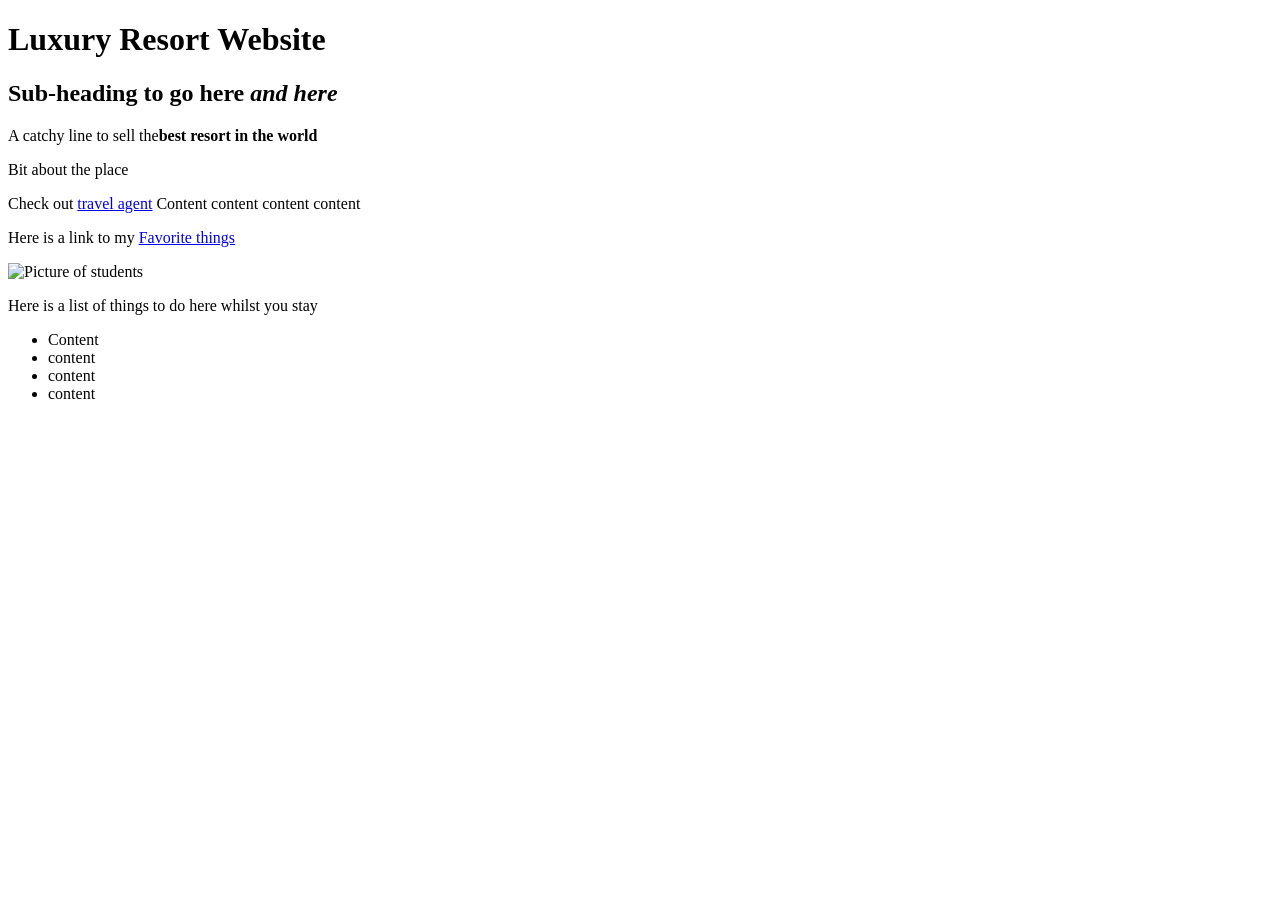
==== Hotel.html @ 4bfd668b "add initial changes" ====
<!DOCTYPE html>
<html>
  <Head>
    <title>Luxury Resort Website</title>
  </head>
    <body>
      <h1>Luxury Resort Website</h1>
      <h2>Sub-heading to go here <em>and here</em></h2>
      <p>A catchy line to sell the<strong>best resort in the world</strong></P>
      <p>Bit about the place</p>
      <p>Check out <a href="http://www.moringaschool.com/">travel agent</a> Content content content content</p>
      <p>Here is a link to my <a href="favourite-things.html">Favorite things</a></p>
      <img src="https://encrypted-tbn0.gstatic.com/images?q=tbn:ANd9GcRG3JUheXS3fecFqfB8UXAHHdhKDd7jSJZtbJjMiSAt8_Uc4OFiuQ" alt="Picture of students">
      <p>Here is a list of things to do here whilst you stay</p>
        <ul>
          <li>Content</li>
          <li>content</li>
          <li>content</li>
          <li>content</li>
        </ul>
    </body>
</html>
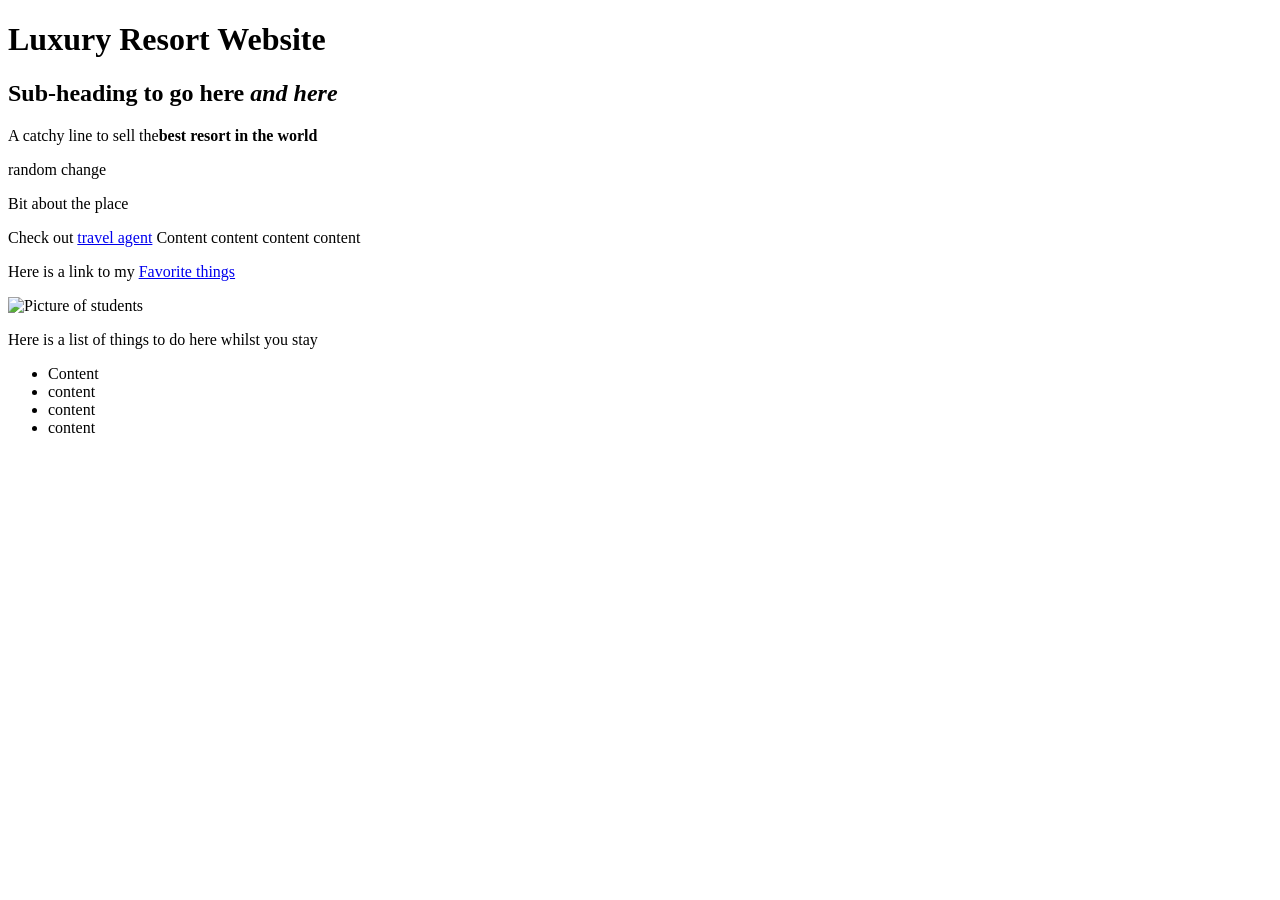
==== commit ca505f43: "Random change" ====
--- a/Hotel.html
+++ b/Hotel.html
@@ -7,6 +7,7 @@
       <h1>Luxury Resort Website</h1>
       <h2>Sub-heading to go here <em>and here</em></h2>
       <p>A catchy line to sell the<strong>best resort in the world</strong></P>
+        <p>random change</p>
       <p>Bit about the place</p>
       <p>Check out <a href="http://www.moringaschool.com/">travel agent</a> Content content content content</p>
       <p>Here is a link to my <a href="favourite-things.html">Favorite things</a></p>
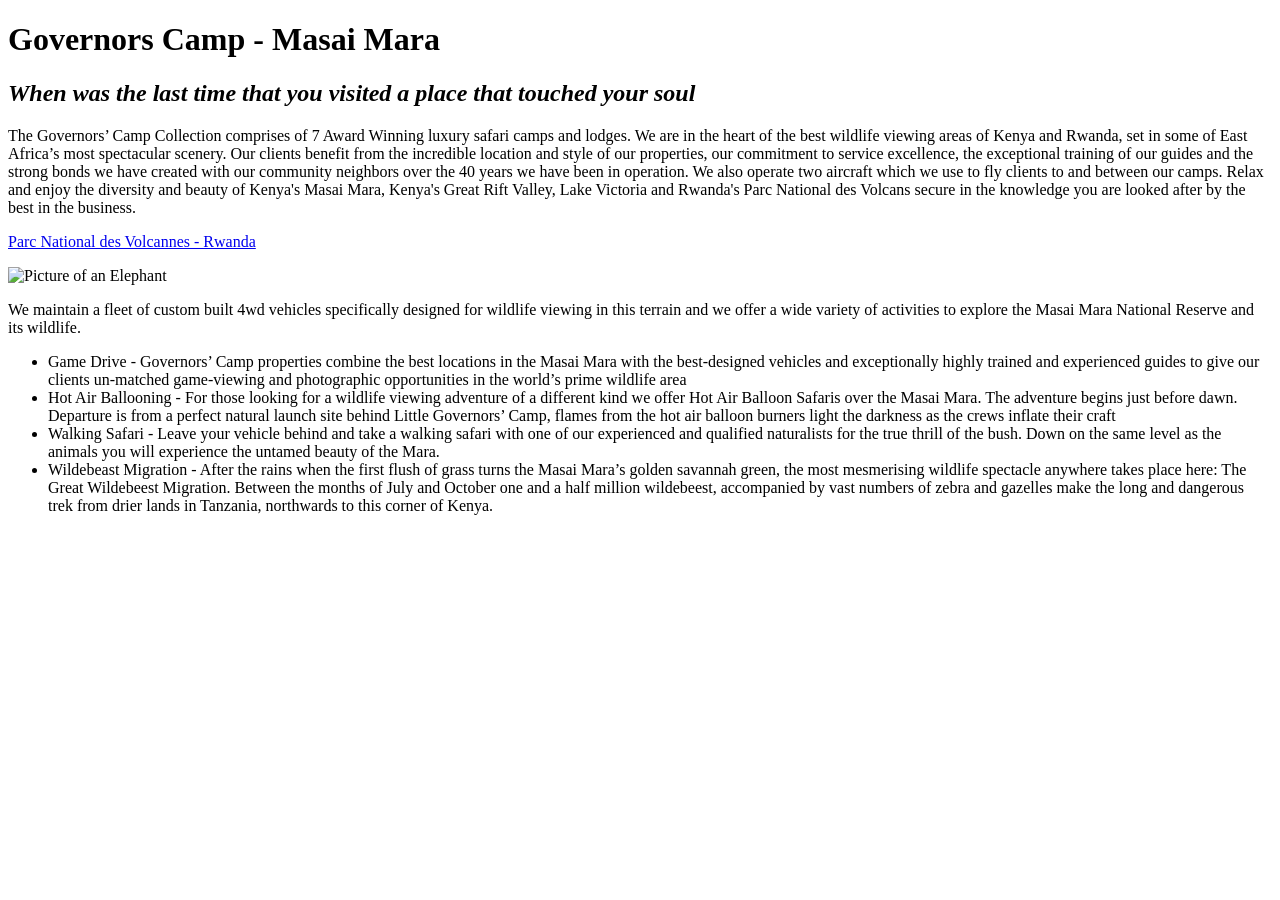
==== commit 02438f72: "Add css Heading, picture and content" ====
--- a/Hotel.html
+++ b/Hotel.html
@@ -1,23 +1,22 @@
 <!DOCTYPE html>
 <html>
   <Head>
+    <link href="css/design.css" rel="stylesheet" type="text/css">
     <title>Luxury Resort Website</title>
   </head>
     <body>
-      <h1>Luxury Resort Website</h1>
-      <h2>Sub-heading to go here <em>and here</em></h2>
-      <p>A catchy line to sell the<strong>best resort in the world</strong></P>
-        <p>random change</p>
-      <p>Bit about the place</p>
-      <p>Check out <a href="http://www.moringaschool.com/">travel agent</a> Content content content content</p>
-      <p>Here is a link to my <a href="favourite-things.html">Favorite things</a></p>
-      <img src="https://encrypted-tbn0.gstatic.com/images?q=tbn:ANd9GcRG3JUheXS3fecFqfB8UXAHHdhKDd7jSJZtbJjMiSAt8_Uc4OFiuQ" alt="Picture of students">
-      <p>Here is a list of things to do here whilst you stay</p>
+      <h1>Governors Camp - Masai Mara</h1>
+      <h2><em>When was the last time that you visited a place that touched your soul</em></h2>
+      <p>The Governors’ Camp Collection comprises of 7 Award Winning luxury safari camps and lodges. We are in the heart of the best wildlife viewing areas of Kenya and Rwanda, set in some of East Africa’s most spectacular scenery. Our clients benefit from the incredible location and style of our properties, our commitment to service excellence, the exceptional training of our guides and the strong bonds we have created with our community neighbors over the 40 years we have been in operation. We also operate two aircraft which we use to fly clients to and between our camps. Relax and enjoy the diversity and beauty of Kenya's Masai Mara, Kenya's Great Rift Valley, Lake Victoria and Rwanda's Parc National des Volcans secure in the knowledge you are looked after by the best in the business.</P>
+        <p></p>
+      <p><a href="https://www.governorscamp.com/property-locations/parc-national-des-volcans-rwanda">Parc National des Volcannes - Rwanda</a></p>
+      <img src="https://www.governorscamp.com/sites/default/files/styles/teaser/public/images/primary/Governors%20Activities%202016-07-10e.jpg?itok=vsGzXkvu" alt="Picture of an Elephant">
+      <p> We maintain a fleet of custom built 4wd vehicles specifically designed for wildlife viewing in this terrain and we offer a wide variety of activities to explore the Masai Mara National Reserve and its wildlife. </p>
         <ul>
-          <li>Content</li>
-          <li>content</li>
-          <li>content</li>
-          <li>content</li>
+          <li>Game Drive - Governors’ Camp properties combine the best locations in the Masai Mara with the best-designed vehicles and exceptionally highly trained and experienced guides to give our clients un-matched game-viewing and photographic opportunities in the world’s prime wildlife area</li>
+          <li>Hot Air Ballooning - For those looking for a wildlife viewing adventure of a different kind we offer Hot Air Balloon Safaris over the Masai Mara. The adventure begins just before dawn. Departure is from a perfect natural launch site behind Little Governors’ Camp, flames from the hot air balloon burners light the darkness as the crews inflate their craft</li>
+          <li>Walking Safari - Leave your vehicle behind and take a walking safari with one of our experienced and qualified naturalists for the true thrill of the bush. Down on the same level as the animals you will experience the untamed beauty of the Mara.</li>
+          <li>Wildebeast Migration - After the rains when the first flush of grass turns the Masai Mara’s golden savannah green, the most mesmerising wildlife spectacle anywhere takes place here: The Great Wildebeest Migration. Between the months of July and October one and a half million wildebeest, accompanied by vast numbers of zebra and gazelles make the long and dangerous trek from drier lands in Tanzania, northwards to this corner of Kenya.</li>
         </ul>
     </body>
 </html>
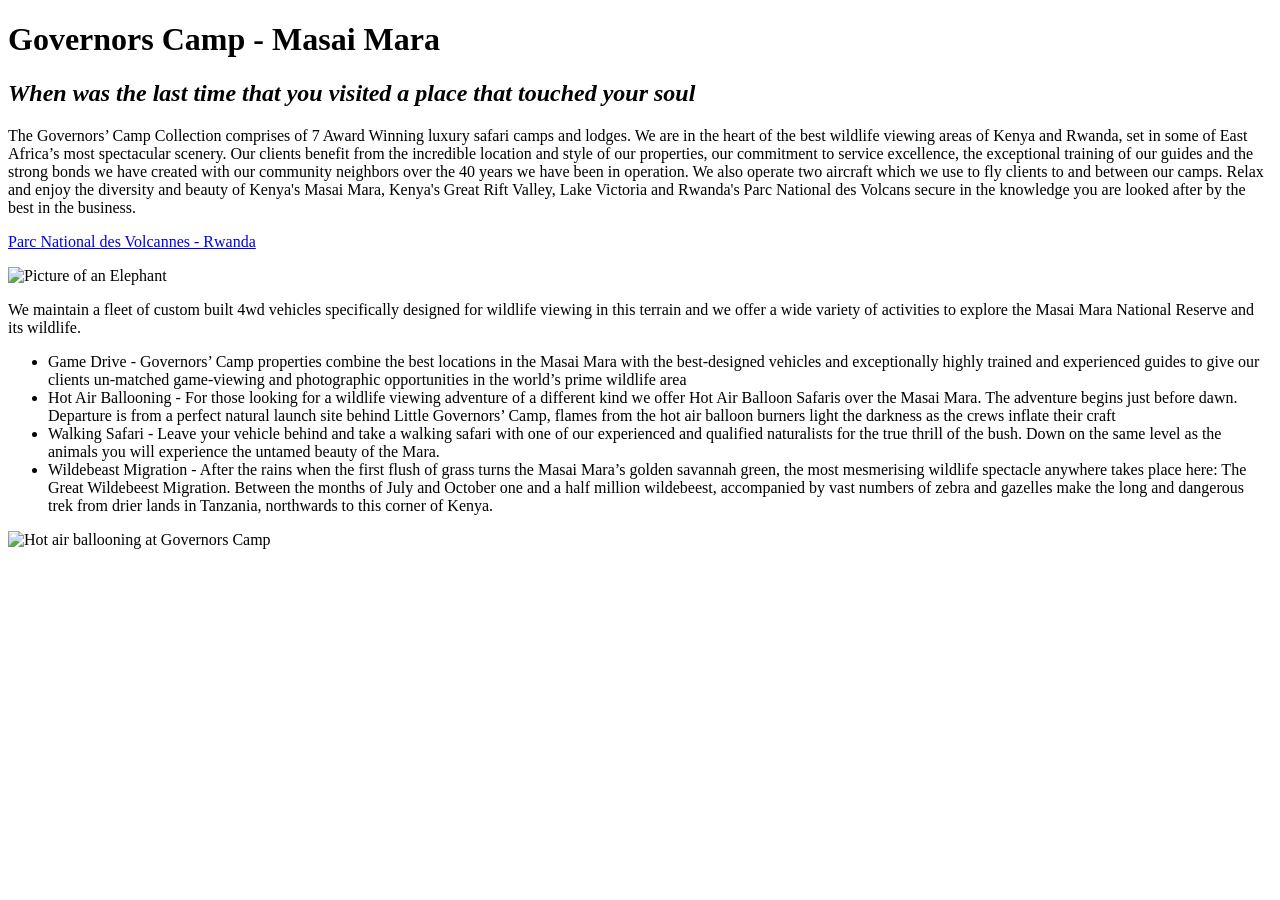
==== commit ab9e92b1: "Finish initial design" ====
--- a/Hotel.html
+++ b/Hotel.html
@@ -7,16 +7,17 @@
     <body>
       <h1>Governors Camp - Masai Mara</h1>
       <h2><em>When was the last time that you visited a place that touched your soul</em></h2>
-      <p>The Governors’ Camp Collection comprises of 7 Award Winning luxury safari camps and lodges. We are in the heart of the best wildlife viewing areas of Kenya and Rwanda, set in some of East Africa’s most spectacular scenery. Our clients benefit from the incredible location and style of our properties, our commitment to service excellence, the exceptional training of our guides and the strong bonds we have created with our community neighbors over the 40 years we have been in operation. We also operate two aircraft which we use to fly clients to and between our camps. Relax and enjoy the diversity and beauty of Kenya's Masai Mara, Kenya's Great Rift Valley, Lake Victoria and Rwanda's Parc National des Volcans secure in the knowledge you are looked after by the best in the business.</P>
+      <p Class="Intro">The Governors’ Camp Collection comprises of 7 Award Winning luxury safari camps and lodges. We are in the heart of the best wildlife viewing areas of Kenya and Rwanda, set in some of East Africa’s most spectacular scenery. Our clients benefit from the incredible location and style of our properties, our commitment to service excellence, the exceptional training of our guides and the strong bonds we have created with our community neighbors over the 40 years we have been in operation. We also operate two aircraft which we use to fly clients to and between our camps. Relax and enjoy the diversity and beauty of Kenya's Masai Mara, Kenya's Great Rift Valley, Lake Victoria and Rwanda's Parc National des Volcans secure in the knowledge you are looked after by the best in the business.</P>
         <p></p>
       <p><a href="https://www.governorscamp.com/property-locations/parc-national-des-volcans-rwanda">Parc National des Volcannes - Rwanda</a></p>
       <img src="https://www.governorscamp.com/sites/default/files/styles/teaser/public/images/primary/Governors%20Activities%202016-07-10e.jpg?itok=vsGzXkvu" alt="Picture of an Elephant">
-      <p> We maintain a fleet of custom built 4wd vehicles specifically designed for wildlife viewing in this terrain and we offer a wide variety of activities to explore the Masai Mara National Reserve and its wildlife. </p>
+      <p class="content">We maintain a fleet of custom built 4wd vehicles specifically designed for wildlife viewing in this terrain and we offer a wide variety of activities to explore the Masai Mara National Reserve and its wildlife. </p>
         <ul>
           <li>Game Drive - Governors’ Camp properties combine the best locations in the Masai Mara with the best-designed vehicles and exceptionally highly trained and experienced guides to give our clients un-matched game-viewing and photographic opportunities in the world’s prime wildlife area</li>
           <li>Hot Air Ballooning - For those looking for a wildlife viewing adventure of a different kind we offer Hot Air Balloon Safaris over the Masai Mara. The adventure begins just before dawn. Departure is from a perfect natural launch site behind Little Governors’ Camp, flames from the hot air balloon burners light the darkness as the crews inflate their craft</li>
           <li>Walking Safari - Leave your vehicle behind and take a walking safari with one of our experienced and qualified naturalists for the true thrill of the bush. Down on the same level as the animals you will experience the untamed beauty of the Mara.</li>
           <li>Wildebeast Migration - After the rains when the first flush of grass turns the Masai Mara’s golden savannah green, the most mesmerising wildlife spectacle anywhere takes place here: The Great Wildebeest Migration. Between the months of July and October one and a half million wildebeest, accompanied by vast numbers of zebra and gazelles make the long and dangerous trek from drier lands in Tanzania, northwards to this corner of Kenya.</li>
         </ul>
+        <img src="https://encrypted-tbn0.gstatic.com/images?q=tbn:ANd9GcScAEVmuIgF-0kE6mHVVZaY7B3cwQhqg4UDwYdn_ZiQchXCHMIH" alt="Hot air ballooning at Governors Camp">
     </body>
 </html>
